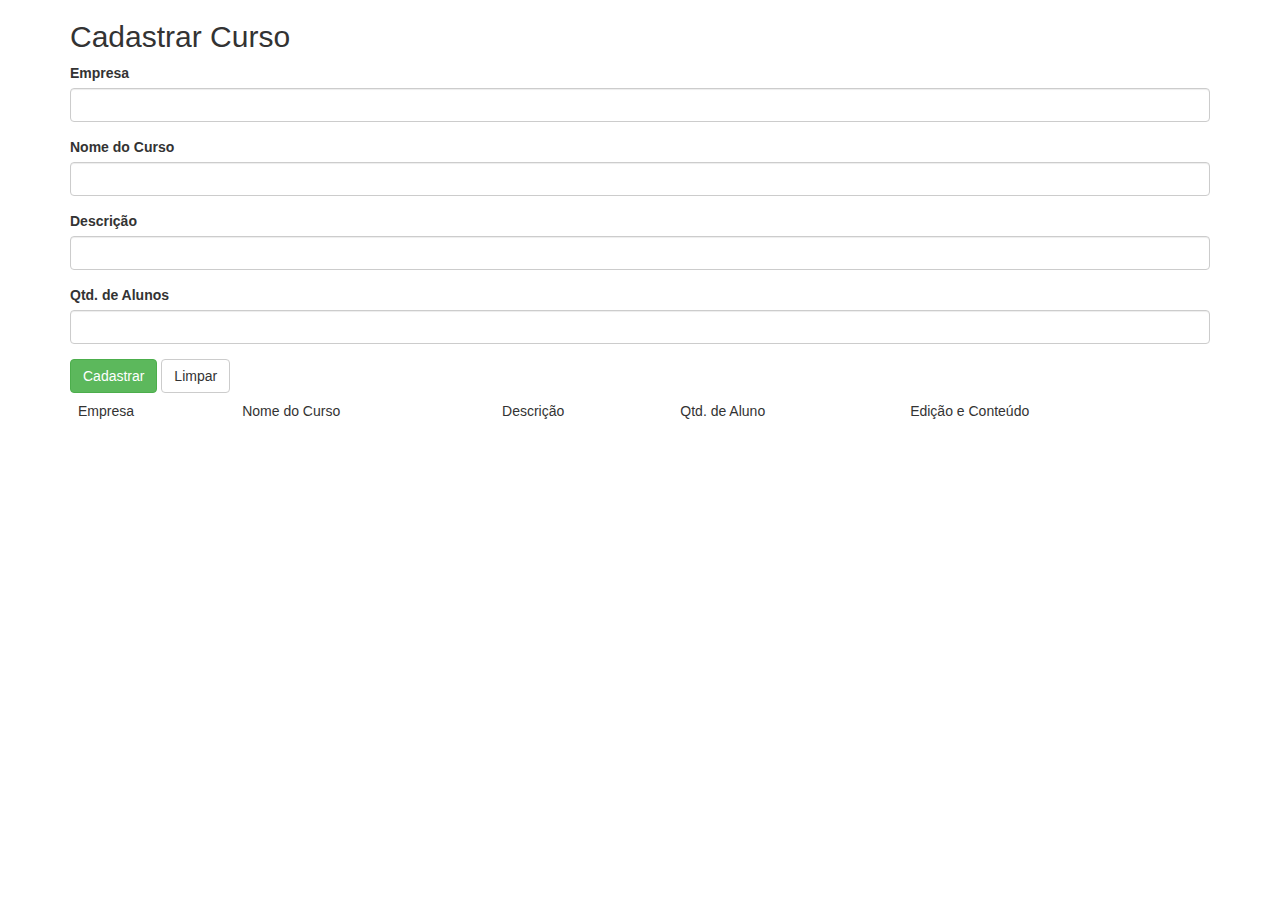
==== painel/index.html @ f5b86e29 "Adicionando BootStrap" ====
<!DOCTYPE html>
<html lang="en">
<head>
    <meta charset="UTF-8">
    <meta name="viewport" content="width=device-width, initial-scale=1.0">
    <meta http-equiv="X-UA-Compatible" content="ie=edge">
    <title>Document</title>
    <link href="css/bootstrap.min.css" rel="stylesheet">
</head>
<body>
    <div class="container">
        <h2 id="titulo">Cadastrar Curso</h2>
        <div class="form-group"><label>Empresa</label><input class="form-control" id="empresa" type="text"></div>
        <div class="form-group"><label>Nome do Curso</label><input class="form-control" id="nomeCurso" type="text"></div>
        <div class="form-group"><label>Descrição</label><input class="form-control" id="descricao" type="text"></div>
        <div class="form-group"><label>Qtd. de Alunos</label><input class="form-control" id="qtdAlunos" type="text"></div>
        <div>
            <button id="btnSalvar" class="btn btn-success" onclick="Cadastrar()">Cadastrar</button>        
            <button id="btnCancelar" class="btn btn-default" onclick="Cancelar()">Limpar</button>
        </div>

        <table class="table table-striped">
            <thead>
                <tr>
                    <td>Empresa</td>
                    <td>Nome do Curso</td>
                    <td>Descrição</td>
                    <td>Qtd. de Aluno</td>
                    <td>Edição e Conteúdo</td>
                </tr>
            </thead>
            <tbody>            
            </tbody>
        </table> 
    </div>

    <script type="text/javascript" src="scripts/script.js"></script>

    <script src="https://ajax.googleapis.com/ajax/libs/jquery/1.12.4/jquery.min.js"></script>
 
    <script src="js/bootstrap.min.js"></script>
    
</body>
</html>
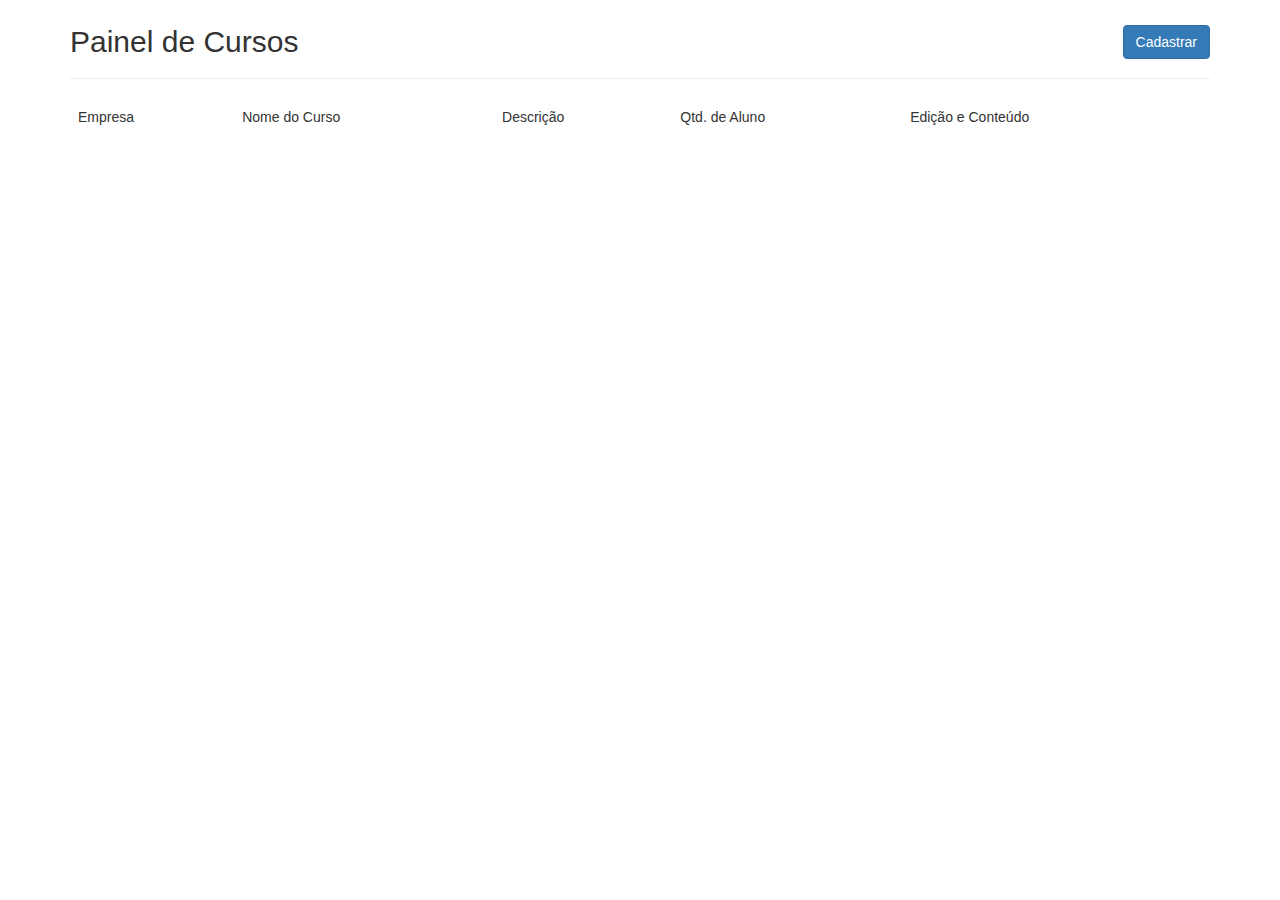
==== commit cec1a1a9: "Adicionando Modal" ====
--- a/painel/index.html
+++ b/painel/index.html
@@ -6,18 +6,18 @@
     <meta http-equiv="X-UA-Compatible" content="ie=edge">
     <title>Document</title>
     <link href="css/bootstrap.min.css" rel="stylesheet">
+    <link href="styles/style.css" rel="stylesheet type="text/css"
 </head>
 <body>
-    <div class="container">
-        <h2 id="titulo">Cadastrar Curso</h2>
-        <div class="form-group"><label>Empresa</label><input class="form-control" id="empresa" type="text"></div>
-        <div class="form-group"><label>Nome do Curso</label><input class="form-control" id="nomeCurso" type="text"></div>
-        <div class="form-group"><label>Descrição</label><input class="form-control" id="descricao" type="text"></div>
-        <div class="form-group"><label>Qtd. de Alunos</label><input class="form-control" id="qtdAlunos" type="text"></div>
-        <div>
-            <button id="btnSalvar" class="btn btn-success" onclick="Cadastrar()">Cadastrar</button>        
-            <button id="btnCancelar" class="btn btn-default" onclick="Cancelar()">Limpar</button>
-        </div>
+    <div class="container">       
+
+        <div class="CabecalhoCadastro">
+            <h2 id="titulo">Painel de Cursos</h2>
+            <button type="button" class="btn btn-primary pull-right" onclick="NovoAluno()">
+                    Cadastrar
+            </button>
+        </div>        
+        <hr>        
 
         <table class="table table-striped">
             <thead>
@@ -34,6 +34,28 @@
         </table> 
     </div>
 
+    <!-- Modal -->
+        <div class="modal fade" id="myModal" tabindex="-1" role="dialog" aria-labelledby="myModalLabel">
+            <div class="modal-dialog" role="document">
+            <div class="modal-content">
+                <div class="modal-header">
+                <button type="button" class="close" data-dismiss="modal" aria-label="Close"><span aria-hidden="true">&times;</span></button>
+                <h4 class="modal-title" id="tituloModal">Cadastrar Curso</h4>
+                </div>
+                <div class="modal-body">
+                    <div class="form-group"><label>Empresa</label><input class="form-control" id="empresa" type="text"></div>
+                    <div class="form-group"><label>Nome do Curso</label><input class="form-control" id="nomeCurso" type="text"></div>
+                    <div class="form-group"><label>Descrição</label><input class="form-control" id="descricao" type="text"></div>
+                    <div class="form-group"><label>Qtd. de Alunos</label><input class="form-control" id="qtdAlunos" type="text"></div>                    
+                </div>
+                <div class="modal-footer">                
+                    <button id="btnSalvar" class="btn btn-success" onclick="Cadastrar()">Cadastrar</button>        
+                    <button id="btnCancelar" class="btn btn-default" onclick="Cancelar()">Cancelar</button>
+                </div>
+            </div>
+            </div>
+    </div>
+
     <script type="text/javascript" src="scripts/script.js"></script>
 
     <script src="https://ajax.googleapis.com/ajax/libs/jquery/1.12.4/jquery.min.js"></script>
--- a/painel/styles/style.css
+++ b/painel/styles/style.css
@@ -0,0 +1,7 @@
+#titulo{
+    display: inline;
+}
+
+.CabecalhoCadastro{
+    padding-top: 25px;
+}